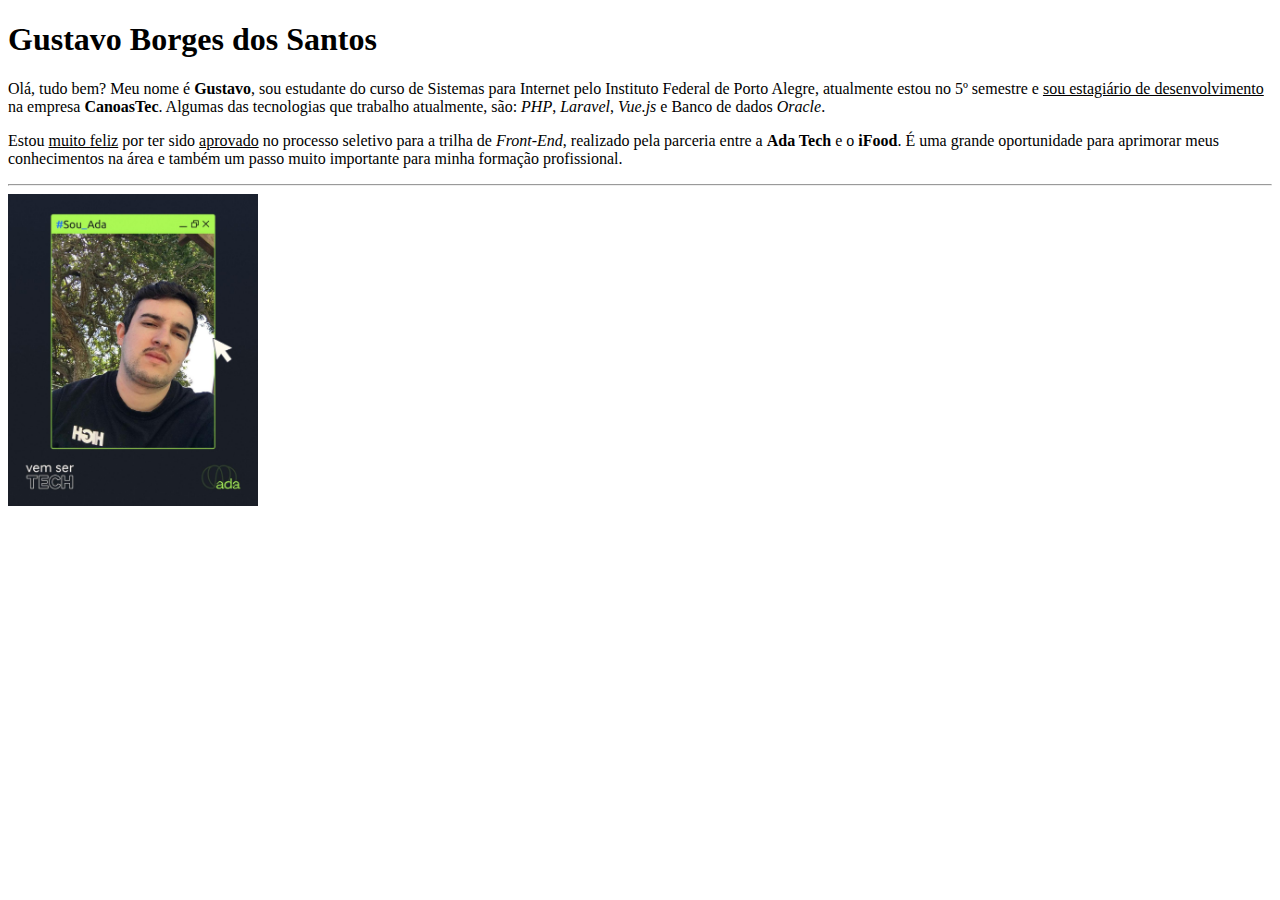
==== Aula 1 - html/index.html @ 6d6b4986 "exercícios html e css" ====
<!DOCTYPE html>
<html lang="en">
<head>
    <meta charset="UTF-8">
    <meta name="viewport" content="width=device-width, initial-scale=1.0">
    <title>Document</title>
</head>
<body>
    <h1>Gustavo Borges dos Santos</h1>
    <div>
        <p>Olá, tudo bem? 
            Meu nome é <b>Gustavo</b>, sou estudante do curso de Sistemas para
            Internet pelo Instituto Federal de Porto Alegre, atualmente estou no
            5º semestre e <ins>sou estagiário de desenvolvimento</ins> na empresa <b>CanoasTec</b>. 
            Algumas das tecnologias que trabalho atualmente, são: <i>PHP</i>, <i>Laravel</i>, <i>Vue.js</i> e Banco de dados <i>Oracle</i>.
        </p>
     
        <p>
            Estou <ins>muito feliz</ins> por ter sido <ins>aprovado</ins> no processo seletivo para a trilha de <i>Front-End</i>, realizado pela parceria entre a <b>Ada Tech</b> e o <b>iFood</b>.
             É uma grande oportunidade para aprimorar meus conhecimentos na área e também um passo muito importante para minha formação profissional.
        </p>
        <hr>
        <a href="https://www.linkedin.com/in/ogustavoborges/" target="_blank"><b></b></a>
    </div>
    <div>
        <img src="imagem.jpg" width="250" alt="">
    </div>

</body>
</html>
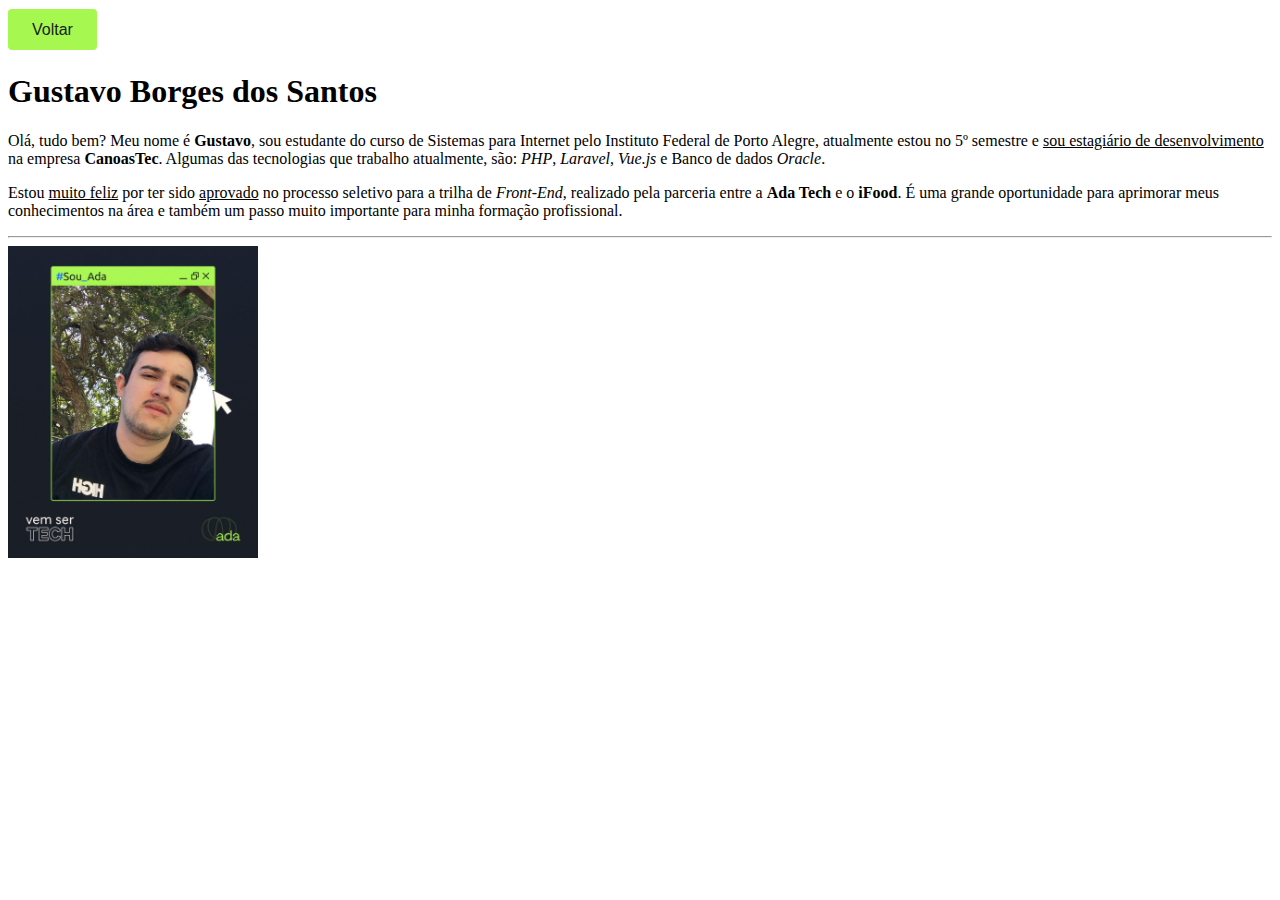
==== commit fafeec99: "cria index e pequenos ajustes" ====
--- a/Aula 1 - html/index.html
+++ b/Aula 1 - html/index.html
@@ -4,8 +4,10 @@
     <meta charset="UTF-8">
     <meta name="viewport" content="width=device-width, initial-scale=1.0">
     <title>Document</title>
+    <link rel="stylesheet" href="../assets/css/botao.css">
 </head>
 <body>
+    <a class="botao-voltar" href="/index.html">Voltar</a>
     <h1>Gustavo Borges dos Santos</h1>
     <div>
         <p>Olá, tudo bem? 
--- a/assets/css/botao.css
+++ b/assets/css/botao.css
@@ -0,0 +1,16 @@
+.botao-voltar{
+    text-decoration: none;
+    font-family: Ubuntu, sans-serif;
+    color: rgb(24, 28, 35);
+    padding: 0.75rem 1.5rem;
+    line-height: 2.75rem;
+    border-radius: 4px;
+    background-color: rgb(166, 247, 80);
+}
+
+.botao-voltar:hover{
+    color: white;
+    font-weight: 700;
+    background-color: rgb(97, 138, 53);
+
+}